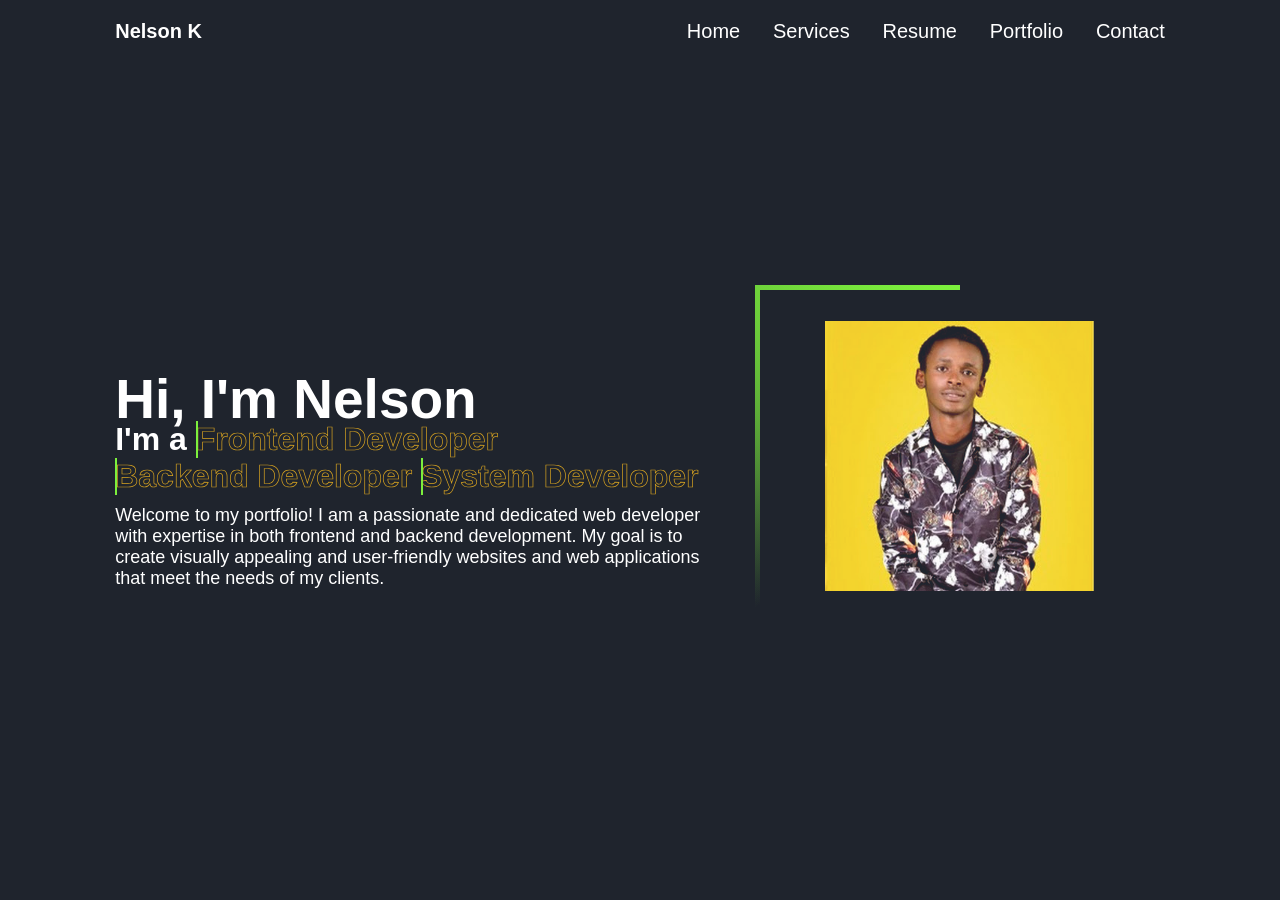
==== index.html @ c5342777 "Change greeting from 'Hello' to 'Goodbye'" ====
<!DOCTYPE html>
<html lang="en">
<head>
    <meta charset="UTF-8">
    <meta name="viewport" content="width=device-width, initial-scale=1.0">
    <!--link to css file-->
    <link rel="stylesheet" href="portfolio.css">
    <!--shortcut icon-->
    <link rel="shortcut icon" href="ebook.jpg" type="image/x-icon">
    <!--box-icons cdn-->
    <link href='https://unpkg.com/boxicons@2.1.4/css/boxicons.min.css' rel='stylesheet'>
    <title>Nelson's Portfolio</title>
    <style>
        /* Additional styles for form status */
        #formStatus {
            margin-top: 15px;
            margin-bottom: 15px;
        }
        
        .status-success {
            background: #4CAF50;
            color: white;
            padding: 12px;
            border-radius: 5px;
            text-align: center;
            animation: fadeIn 0.5s ease;
        }
        
        .status-error {
            background: #f44336;
            color: white;
            padding: 12px;
            border-radius: 5px;
            text-align: center;
            animation: fadeIn 0.5s ease;
        }
        
        .status-loading {
            background: #2196F3;
            color: white;
            padding: 12px;
            border-radius: 5px;
            text-align: center;
            animation: fadeIn 0.5s ease;
        }
        
        @keyframes fadeIn {
            from {
                opacity: 0;
                transform: translateY(-10px);
            }
            to {
                opacity: 1;
                transform: translateY(0);
            }
        }
        
        .btn:disabled {
            opacity: 0.6;
            cursor: not-allowed;
        }
        
        .bx-spin {
            animation: spin 1s linear infinite;
            display: inline-block;
        }
        
        @keyframes spin {
            0% { transform: rotate(0deg); }
            100% { transform: rotate(360deg); }
        }
    </style>
</head>
<body>
    <!--header section-->
    <header class="active">
        <a href="" class="logo">Nelson K</a>
        <i class='bx bx-menu' id="menu-icon"></i>
        <nav>
            <a href="#home">Home</a>
            <a href="#services">Services</a>
            <a href="#resume">Resume</a>
            <a href="#portfolio">Portfolio</a>
            <a href="#contact">Contact</a>
        </nav>
    </header>
    <!--bars section-->
    <div class="bars-box active">
        <div class="bar" style="--i:6;"></div>
        <div class="bar" style="--i:5;"></div>
        <div class="bar" style="--i:6;"></div>
        <div class="bar" style="--i:3;"></div>
        <div class="bar" style="--i:2;"></div>
        <div class="bar" style="--i:1;"></div>
    </div>
    <!--home section-->
    <section class="home active">
        <div class="home-detail">
            <h1>Hi, I'm Nelson</h1>
            <h2>I'm a 
                <span style="--i:2;" data-text="Frontend Developer">Frontend Developer</span>
                <span style="--i:3;" data-text="Backend Developer">Backend Developer</span>
                <span style="--i:5;" data-text="FullStack Developer">System Developer</span>
            </h2>
            <p>Welcome to my portfolio! I am a passionate and dedicated web developer with expertise in both frontend and backend development. My goal is to create visually appealing and user-friendly websites and web applications that meet the needs of my clients.</p>
         </div>
        </div>
        <div class="home-img">
            <div class="img-box">
                <div class="img-item">
                  <img src="passport.jpg" alt="">
                </div>
            </div>
        </div>
    </section>
    <!--services section-->
    <section class="services">
        <h2 class="heading">My <span>Services</span></h2>
        <div class="services-container">
            <div class="services-box">
                <div class="icon">
                    <i class='bx bx-code-alt'></i>
                    <a href="EMS.html"><i class='bx bx-arrow-back'></i></a>
                </div>
                <h3>Frontend Developer</h3>
                <p> Proficient in HTML, CSS, React, Tailwind CSS, Next Js, and JavaScript, creating visually appealing and user-friendly websites and web applications.</p>
            </div>
            <div class="services-box">
                <div class="icon">
                     <i class='bx bxl-react'></i>
                    <a href="backend.png"><i class='bx bx-arrow-back'></i></a>
                </div>
                <h3>Backend Developer</h3>
                <p>Proficient in server-side programming languages such as Java, Node JS and Python , databases, and APIs, ensuring efficient and secure back-end functionality.</p>                                           
            </div>
            <div class="services-box">
                <div class="icon">
                     <i class='bx bxs-report'></i>
                    <a href="cv.html"><i class='bx bx-arrow-back'></i></a>
                </div>
                <h3>Resume Writing</h3>
                <p> Crafting compelling resumes that showcase your skills, experience, and achievements in your field of work</p>
            </div>
            <div class="services-box">
                <div class="icon">
                     <i class='bx bxl-javascript' style='color:#ffffff' ></i>
                    <a href=""><i class='bx bx-arrow-back'></i></a>
                </div>
                <h3>Portfolio Websites</h3>
                <p> Creating visually appealing and user-friendly websites and web applications that showcase your work and skills.</p>
            </div>
            <div class="services-box">
                <div class="icon">
                    <i class='bx bxs-book'></i>
                    <a href=""><i class='bx bx-arrow-back'></i></a>
                </div>
                <h3>Fully Responsive Websites</h3>
                <p> Creating responsive websites that adapt to different screen sizes and devices, ensuring optimal user experience.</p>
            </div>
        </div>
    </section>
    <!--resume section-->
    <section class="resume ">
        <div class="resume-container">
            <div class="resume-box">
                 <h2>Why Choose Me</h2>
                 <p>I am a dedicated and fully committed to my work in terms of quality, professionalism, and customer satisfaction ensuring that I have met my client's needs and expectations.</p>
                <button class="resume-btn active">Experience</button>
                <button class="resume-btn">Education</button>
                <button class="resume-btn">Skills</button>
                <button class="resume-btn">About Me</button>
            </div>
            <div class="resume-box">
                <div class="resume-detail experience active">
                    <h2 class="heading">My<span>Experience</span></h2>
                    <p class="desc">  
                        I have over 2 years of experience in the field of Programming and Web Development, with a strong focus on creating high-quality, user-friendly websites and web applications. My expertise includes frontend development using HTML, CSS, React, Tailwind CSS, Next Js, and JavaScript, as well as backend development with server-side programming languages such as Java, Node JS, and Python.
                        I have worked on various projects, including e-commerce websites, portfolio websites, and fully responsive websites that adapt to different screen sizes and devices. My experience also includes resume writing, where I have helped individuals craft compelling resumes that showcase their skills, experience, and achievements in their respective fields.
                    </p>
                    <div class="resume-list">
                        <div class="resume-item">
                            <p class="year">2023 - Present</p>
                            <h3>Frontend and Backend Developer</h3>
                            <span>I do all the work related to Frontend and Backend development using HTML, CSS, React, Tailwind CSS, Next Js, and JavaScript as well as server-side programming languages such as Java, Node JS, and Python ensuring it is fully responsive and user-friendly and operational for other users</span>
                        </div>
                        <div class="resume-item">
                            <p class="year">2023-Present</p>
                            <h3>Resume Writing</h3>
                            <span>Specialized in crafting compelling resumes that highlight skills, experience, and achievements, helping individuals stand out in their job search.</span>
                            
                        </div>
                        <div class="resume-item">
                            <p class="year">2016-Present</p>
                            <h4 class="company">Portfolio Website</h4>
                            <h3>Portfolio Website Development</h3>
                            <span>Created visually appealing and user-friendly portfolio websites that showcase work and skills, enhancing professional presence.</span>
                    </div>
                        <div class="resume-item">
                            <p class="year">2024-Present</p>
                            <h3>Fully Responsive Websites</h3>
                            <span>Developed fully responsive websites that adapt to different screen sizes and devices, ensuring optimal user experience.</span>
                        </div>
                        <div class="resume-item">
                            <p class="year">2024-Present</p>
                            <h3>Web Development Projects</h3>
                            <span>Worked on various web development projects, including e-commerce websites, portfolio websites, and fully responsive websites.</span>
                        </div>
                    </div>
                </div> 
                <div class="resume-detail education ">
                    <h2 class="heading">My<span>Education</span></h2>
                    <p class="desc">
                        I am currently pursuing a Diploma in Computer Science at the Kiambu National Polytechnic.</p>
                    <div class="resume-list">
                        <div class="resume-item">
                            <p class="year">2024 - 2027</p>
                            <h3> Diploma in Computer Science</h3>
                            <span class="company">The Kiambu National Polytechnic</span>
                        </div>
                    </div>
                </div>
                <div class="resume-detail skills">
                    <h2 class="heading">My<span>Skills</span></h2>
                    <p class="desc">
                        I possess strong communication and interpersonal skills, allowing me to build rapport with clients and create a safe space for exploration. I am skilled in active listening, empathy, and problem-solving, which are essential for effective counselling. Additionally, I have experience in conducting assessments, developing treatment plans, and implementing evidence-based interventions.
                    </p>
                    <div class="resume-list">
                        <div class="resume-item">
                            <h3>Active Listening</h3>
                            <span class="company">Skilled in active listening techniques to understand clients' needs and concerns.</span>
                        </div>
                        <div class="resume-item">
                            
                            <h3>Empathy</h3>
                            <span class="company">Ability to empathize with clients, fostering a supportive and understanding environment.</span>
                        </div>
                        <div class="resume-item">
                            
                            <h3>Problem-Solving</h3>
                            <span class="company">Strong problem-solving skills to help clients navigate their challenges and develop effective strategies.</span>
                        </div>
                        <div class="resume-item">
                            
                            <h3>Research Skills</h3>
                            <span class="company">Experience in conducting research and analyzing data in the field of psychology and counselling.</span>
                            
                        </div>
                    </div> 
                </div>
                <div class="resume-detail about">
                    <h2 class="heading">About<span>Me</span></h2>
                    <p class="desc">
                        I am a compassionate and dedicated individual who is passionate about helping others. I believe in the power of personal growth and transformation. In my free time, I enjoy reading, coding, and spending time with my family and friends.
                    </p>
                    <div class="resume-list">
                        <div class="resume-item">
                                <p>Name <span>Nelson Kariuki M</span></p>
                        </div>
                        <div class="resume-item">
                                <p>Age <span>19</span></p>
                        </div>
                        <div class="resume-item">
                            <p>Status <span>Available</span></p>
                        </div>
                        <div class="resume-item">
                            <p>City <span>Nairobi</span></p>
                        </div>
                        <div class="resume-item">
                            <p>Experience <span>2 years</span></p>
                        </div>
                        <div class="resume-item">
                            <p>Country <span>Kenya</span></p>
                        </div>
                        <div class="resume-item">
                            <p>Nationality <span>Kenyan. </span></p>
                        </div>
                        <div class="resume-item">
                            <p>Language <span>English, Swahili</span></p>
                        </div>
                        <div class="resume-item">
                            <p>Hobbies <span>Reading, Coding, Travelling</span></p>
                        </div>
                        <div class="resume-item">
                            <p>Phone <span>+254 708 881 573</span></p>
                        </div>
                        <div class="resume-item">
                            <p>Email <span>nelsonkariuki48@gmail.com</span></p>
                            <p>Website <span>www.portfoilio.html</span></p>
                        </div>
                    </div>
                </div>
            </div>
        </div>
    </section>
    <!--portfolio section-->
    <section class="portfolio">
        <h2 class="heading">Latest <span>Project</span></h2>
        <div class="portfolio-container">
            <div class="portfolio-box">
                <div class="portfolio-detail active">
                    <p class="numb">01</p>
                    <h3>First Project</h3>
                    <p>Being my First Project I encountered difficulties since I didn't know how to code and how to make a website so it didn't look good as I expected</p>
                    <div class="tech">
                        <p>Beginner Level: Trial and Error</p>
                    </div>
                    <div class="live-github">
                         <i class='bx bx-code-alt'></i><span>Project View</span>
                        <i class='bx bxl-youtube'></i><span>Premiere</span>
                    </div>
                </div>

                <div class="portfolio-detail">
                    <p class="numb">02</p>
                    <h3> Second Project</h3>
                    <p>In this stage I am starting to understand basic concepts of how technology works</p>
                    <div class="tech">
                        <p>Beginner Level: Starting to Understand Concepts</p>
                    </div>
                    <div class="live-github">
                        <i class='bx bx-code-alt'></i><span>Project View</span>
                        <i class='bx bxl-youtube'></i><span>Premiere</span>
                    </div>
                </div>

                <div class="portfolio-detail">
                    <p class="numb">03</p>
                    <h3>Third Project</h3>
                    <p>Now starting to understand Frontend Development</p>
                    <div class="tech">
                        <p>Frontend Development</p>
                    </div>
                    <div class="live-github">
                        <i class='bx bx-code-alt'></i><span>Project View</span>
                        <i class='bx bxl-youtube'></i><span>Premiere</span>
                    </div>
                </div>

                <div class="portfolio-detail">
                    <p class="numb">04</p>
                    <h3>Fourth Project</h3>
                    <p>Not Only Frontend Development but also Backend Development and now trying to some Javascript basics</p>
                    <div class="tech">
                        <p>Frontend Development, Backend Development, Javascript Basics</p>
                    </div>
                    <div class="live-github">
                         <i class='bx bx-code-alt'></i><span>Project View</span>
                        <i class='bx bxl-youtube'></i><span>Premiere</span>
                    </div>
                </div>

                <div class="portfolio-detail">
                    <p class="numb">05</p>
                    <h3>Fifth Project</h3>
                    <p>Now putting my skills to Practice and seeing whether it can be responsive</p>
                    <div class="tech">
                        <p>Skills Development</p>
                    </div>
                    <div class="live-github">
                         <i class='bx bx-code-alt'></i><span>Project View</span>
                        <i class='bx bxl-youtube'></i><span>Premiere</span>
                    </div>
                </div>

                <div class="portfolio-detail">
                    <p class="numb">06</p>
                    <h3>Sixth Project</h3>
                    <p>Loading...</p>
                    <div class="tech">
                        <p>Yet To come</p>
                    </div>
                    <div class="live-github">
                        <i class='bx bx-code-alt'></i><span>Project View</span>
                        <i class='bx bxl-youtube'></i><span>Premiere</span>
                    </div>
                </div>
            </div>

            <div class="portfolio-box">
                <!--image-->
                <div class="portfolio-carousel">
                    <div class="img-slide">
                        <div class="img-item">
                             <img src="first project.jpg" alt="">
                        </div>
                        <div class="img-item">
                             <img src="second project.png" alt="">
                        </div>
                        <div class="img-item">
                            <img src="3 project.png" alt="">
                        </div>
                        <div class="img-item">
                             <img src="4 project.png" alt="">
                        </div>
                        <div class="img-item">
                             <img src="5 project.webp" alt="">
                        </div>
                        <div class="img-item">
                            <img src="6 project.webp" alt="">
                    </div>
                </div>
            </div>
            <div class="navigation">
                <button class="arrow-left" aria-label="Previous Slide"><i class='bx bx-chevron-left'></i></button>
                <button class="arrow-right" aria-label="Next Slide"><i class='bx bx-chevron-right'></i></button>
            </div>
            </div>
        </div>
    </section>
    <!--contact section-->
    <section class="contact">
        <div class="contact-container">
            <div class="contact-box">
                <h2>Let's work Together</h2>
                <p class="desc">If you are interested in working with me or have any questions, please feel free to reach out. I would love to hear from you!</p>
                <div class="contact-detail">
                    <i class='bx bxs-phone'></i>
                    <div class="detail">
                        <p>Phone</p>
                        <p>+254 708 881 573</p>
                    </div>
                </div>
                <div class="contact-detail">
                    <i class='bx bxs-envelope'></i>
                    <div class="detail">
                        <p>Email</p>
                        <p>nelsonkariuki48@gmail.com</p>
                    </div>
                </div>
                <div class="contact-detail">
                    <i class='bx bx-map-pin' ></i>
                    <div class="detail">
                        <p>Postal Address</p>
                        <p>27328-0100 Ndege View Estate</p>
                    </div>
                </div>
            </div>
            <div class="contact-box">
                <!-- Using Static Forms - Free email sending service -->
                <form id="contactForm" action="https://api.staticforms.xyz/submit" method="POST">
                    <h2 class="heading">Contact <span>Me</span></h2>
                    <div class="field-box">
                        <input type="text" name="name" placeholder="Your Name" required>
                        <input type="email" name="email" placeholder="Your Email" required>
                        <input type="tel" name="phone" placeholder="Your Phone" required>
                        <input type="text" name="subject" placeholder="Your Subject" required>
                        <input type="date" name="date" placeholder="Date" required>
                        <textarea name="message" placeholder="Your Message" rows="5" required></textarea>
                    </div>
                    
                    <!-- Static Forms Configuration -->
                    <input type="hidden" name="accessKey" value="sf_7f0df14071cc2c0d6fe8fa03">
                    <input type="hidden" name="emailTo" value="nelsonkariuki48@gmail.com">
                    <input type="hidden" name="replyTo" value="@">
                    <input type="hidden" name="redirectTo" value="">
                    
                    <!-- Custom email subject -->
                    <input type="hidden" name="$subject" value="New Contact Form Submission from Portfolio">
                    
                    <!-- Honeypot spam protection -->
                    <input type="text" name="honeypot" style="display: none;">
                    
                    <div id="formStatus"></div>
                    <button type="submit" class="btn">Send Message</button>
                </form>
            </div>
        </div>
    </section>
    <!--link to js file-->
    <script src="portfolio.js"></script>
    
    <!-- JavaScript for form handling -->
    <script>
    document.addEventListener('DOMContentLoaded', function() {
        const contactForm = document.getElementById('contactForm');
        
        if (contactForm) {
            contactForm.addEventListener('submit', async function(e) {
                e.preventDefault();
                
                const submitBtn = contactForm.querySelector('button[type="submit"]');
                const originalBtnText = submitBtn.innerHTML;
                const statusDiv = document.getElementById('formStatus');
                
                // Validate form
                const name = contactForm.querySelector('[name="name"]').value;
                const email = contactForm.querySelector('[name="email"]').value;
                const phone = contactForm.querySelector('[name="phone"]').value;
                const subject = contactForm.querySelector('[name="subject"]').value;
                const message = contactForm.querySelector('[name="message"]')?.value || '';
                
                if (!name || !email || !phone || !subject) {
                    statusDiv.innerHTML = '<div class="status-error">❌ Please fill in all required fields!</div>';
                    setTimeout(() => { statusDiv.innerHTML = ''; }, 5000);
                    return;
                }
                
                // Show loading state
                submitBtn.innerHTML = '<i class="bx bx-loader-alt bx-spin"></i> Sending...';
                submitBtn.disabled = true;
                
                try {
                    const formData = new FormData(contactForm);
                    
                    const response = await fetch('https://api.staticforms.xyz/submit', {
                        method: 'POST',
                        body: formData
                    });
                    
                    const result = await response.json();
                    
                    if (result.success) {
                        statusDiv.innerHTML = '<div class="status-success">✅ Message sent successfully! I\'ll get back to you soon.</div>';
                        contactForm.reset();
                        
                        setTimeout(() => {
                            statusDiv.innerHTML = '';
                        }, 5000);
                    } else {
                        statusDiv.innerHTML = '<div class="status-error">❌ Failed to send message. Please try again or contact me directly.</div>';
                        setTimeout(() => {
                            statusDiv.innerHTML = '';
                        }, 5000);
                    }
                } catch (error) {
                    console.error('Error:', error);
                    statusDiv.innerHTML = '<div class="status-error">❌ Network error. Please check your connection and try again.</div>';
                    setTimeout(() => {
                        statusDiv.innerHTML = '';
                    }, 5000);
                } finally {
                    submitBtn.innerHTML = originalBtnText;
                    submitBtn.disabled = false;
                }
            });
        }
    });
    </script>
</body>
</html>
---- portfolio.css ----
*{
    font-family: 'Franklin Gothic Medium', 'Arial Narrow', Arial, sans-serif;
    margin: 0;
    padding: 0;
    box-sizing: border-box;
    text-decoration: none;
    outline: none;
    border: none;
}
:root{
    --bg-color: #1f242d;
    --second-bg-color: #323946;
    --main-color: #7cf03d;
    --white-color: #fff;
    --disabled-color: #fff3;
}
html{
    font-size: 62.5%;
}
body{
    color: var(--white-color);
}
header{
    position: fixed;
    top: 0;
    left: 0;
    right: 0;
    z-index: 100;
    background-color: var(--bg-color);
    padding: 2rem 9%;
    display: flex;
    justify-content: space-between;
    align-items: center;
    visibility: hidden;
    opacity: 0;
}
header.active{
   animation: show-header 1.5s linear forwards;
   -webkit-animation: show-header 1.5s linear forwards;
   animation-delay: 1.2s;
}
@keyframes show-header {
    100%{
        visibility: visible;
        opacity: 1;
    }
}
.logo{
    font-size: 2rem;
    font-weight: 700;
    color: var(--white-color)
}
.bars-box{
    position: absolute;
    display: flex;
    width: 100%;
    height: 100%
}
.bars-box .bar{
    width: 100%;
    height: 100%;
    background: var(--bg-color);
    animation: hide-bars .5s ease-in-out both;
    -webkit-animation: hide-bars .5s ease-in-out both;
    animation-delay: calc(.1s * var(--i));
}
@keyframes hide-bars{
    0%{
        transform: translateY(0);
        -webkit-transform: translateY(0);
        -moz-transform: translateY(0);
        -ms-transform: translateY(0);
        -o-transform: translateY(0);
}
    100%{
        transform: translateY(-100%);
        -webkit-transform: translateY(-100%);
        -moz-transform: translateY(-100%);
        -ms-transform: translateY(-100%);
        -o-transform: translateY(-100%);
}
}
.bars-box.active .bar{
   animation: show-bars .5s ease-in-out both;
   -webkit-animation: show-bars .5s ease-in-out both;
   animation-delay: calc(.1s * var(--i));
}
@keyframes show-bars{
    0%{
        transform: translateY(-100%);
        -webkit-transform: translateY(-100%);
        -moz-transform: translateY(-100%);
        -ms-transform: translateY(-100%);
        -o-transform: translateY(-100%);
}
    100%{
        transform: translateY(0);
    }
}
nav a{
    color: var(--white-color);
    font-size: 2rem;
    font-weight: 500;
    margin-left: 3rem;
    transition: all 0.3s ease-in-out;
}
nav a:hover{
    color: var(--main-color);
}
#menu-icon{
    font-size: 2.5rem;
    cursor: pointer;
    color: var(--main-color);
    display: none;
}
section{
    position: absolute;
    width: 100%;
    height: 100%;
    padding: 10rem 9% 2rem;
    visibility: hidden;
    opacity: 0;
    overflow: hidden;
}
section.active{
    animation: show-content 1.5s linear forwards;
    -webkit-animation: show-content 1.5s linear forwards;
    animation-delay: 1.6s;
}
@keyframes show-content{
    100%{
        visibility: visible;
        opacity: 1;
        overflow: auto;
    }
}
.home{
    display: flex;
    justify-content: space-between;
    align-items: center;
    gap: 5rem;
    height: 100%;
}
.home-detail h1{
    font-size: clamp(3.5rem, 10vw, 5.5rem);
}
.home-detail h2 {
    display: inline-block;
    font-size: 3.2rem;
    margin-top: -1rem;
}
.home-detail p{
    font-size: 1.8rem;
    margin: 1rem 0 2.5rem;
}
.home-detail .btn-sci{
    display: flex;
    align-items: center;
}
.btn{
    display: inline-block;
    padding: 1rem 3rem;
    background: var(--main-color);
    border: .2rem solid var(--main-color);
    border-radius: 4rem;
    box-shadow: 0 0 1rem var(--main-color);
    font-size: 1.6rem;
    color: var(--bg-color);
    font-weight: 500;
    transition: .5s;
}
.btn:hover{
    background: transparent;
    color: var(--main-color);
    box-shadow: none;
}
.home-detail .btn-sci .sci{
    margin-left: 2rem;
}
.home-detail .btn-sci .sci a{
    display: inline-flex;
    padding: .8rem;
    border: .2rem solid var(--main-color);
    border-radius: 50%;
    font-size: 2rem;
    color: var(--main-color);
    margin: 0.8rem;
    transition:.5s;
    -webkit-transition:.5s;
    -moz-transition:.5s;
    -ms-transition:.5s;
    -o-transition: .5s;
}
.home-detail .btn-sci .sci a:hover{
    background: var(--main-color);
    color: var(--bg-color);
    box-shadow: 0 0 1rem var(--main-color);
}
.home-img .img-box{
    position: relative;
    width: 32vw;
    height: 32vw;
    overflow: hidden;
    border-radius: circle;
    padding: .5rem;
    display: flex;
    justify-content: center;
    align-items: center;
    overflow: hidden;
    -webkit-border-radius: circle;
    -moz-border-radius: circle;
    -ms-border-radius: circle;
    -o-border-radius: circle;
}
.home-img .img-box .img-item{
    position: relative;
    width: 100%;
    height: 100%;
    background: var(--bg-color);
    border-radius: circle;
    display: flex;
    justify-content: center;
    z-index: 1;
    border: .01rem solid var(--bg-color);
    overflow: hidden;
    -webkit-border-radius: circle;
    -moz-border-radius: circle;
    -ms-border-radius: circle;
    -o-border-radius: circle;
}
.home-img .img-box .img-item img{
    width: 85%;
    top: 3rem;
    object-fit: cover;
    display: block;
    position: absolute;
    mix-blend-mode: lighten;
    border-radius: circle;
    width: 270px;
    -webkit-border-radius: circle;
    -moz-border-radius: circle;
    -ms-border-radius: circle;
    -o-border-radius: circle;
}
.home-img .img-box::before,
.home-img .img-box::after{
    content: '';
    position: absolute;
    width: 50rem;
    height: 50rem;
    background: conic-gradient(transparent, transparent, transparent, var(--main-color));
    transform: rotate(0deg);
    -webkit-transform: rotate(0deg);
    -moz-transform: rotate(0deg);
    -ms-transform: rotate(0deg);
    -o-transform: rotate(0deg);
    animation: rotate-border 10s linear infinite;
    -webkit-animation: rotate-border 10s linear infinite;
}
.home-img .img-box::after{
    animation-delay: -5s;
}
@keyframes rotate-border {
    100%{
        transform: rotate(360deg);
        -webkit-transform: rotate(360deg);
        -moz-transform: rotate(360deg);
        -ms-transform: rotate(360deg);
        -o-transform: rotate(360deg);
}
}
.home-detail h2 span{
    position: relative;
    display: inline-block;
    color: transparent;
    -webkit-text-stroke: .07rem goldenrod;
    animation: display-text 16s linear infinite;
    -webkit-animation: display-text 16s linear infinite;
    animation-delay: calc(-4s * var(--i));
}
@keyframes display-text {
    25%,100%{
        display: none;
    }
}
.home-detail h2 span::before{
    content: attr(data-text);
    position: absolute;
    width: 0;
    border-right: .2rem solid var(--main-color);
    color: var(--main-color);
    white-space: nowrap;
    overflow: hidden;
    animation: fill-text 4s linear infinite;
    -webkit-animation: fill-text 4s linear infinite;
}
@keyframes fill-text {
    10%,100% {
        width: 0;
    }
    70%,90% {
        width: 100%;
    }
}
.heading{
    font-size: 4.5rem;
    text-align: center;
    margin-bottom: 2rem;
}
.heading span{
    color: var(--main-color);
    justify-content: space-evenly;
}
.services-container{
    display: grid;
    grid-template-columns: repeat(auto-fit, minmax(30rem, 1fr));
    gap: 2rem;
}
.services-container .services-box{
    padding: 3rem 2.5rem;
    background: var(--second-bg-color);
    border: .2rem solid var(--second-bg-color);
    border-radius: 1rem;
    -webkit-border-radius: 1rem;
    -moz-border-radius: 1rem;
    -ms-border-radius: 1rem;
    -o-border-radius: 1rem;
    transition: .5s;
    -webkit-transition: .5s;
    -moz-transition: .5s;
    -ms-transition: .5s;
    -o-transition: .5s;
}
.services-box .icon{
    display: flex;
    justify-content: center;
    align-items: center
}
.services-box .icon i{
    font-size: 4rem;
}
.services-box .icon a{
    display: inline-flex;
    background: var(--white-color);
    border-radius: 50%;
    padding: 1rem;
    -webkit-border-radius: 50%;
    -moz-border-radius: 50%;
    -ms-border-radius: 50%;
    -o-border-radius: 50%;
    transition: .5s;
    -webkit-transition: .5s;
    -moz-transition: .5s;
    -ms-transition: .5s;
    -o-transition: .5s;
}
.services-box .icon a i{
    font-size: 3rem;
    color: var(--bg-color);
    transform: rotate(225deg);
    -webkit-transform: rotate(225deg);
    -webkit-transform: rotate(225);
    -moz-transform: rotate(225);
    -ms-transform: rotate(225);
    -o-transform: rotate(225);
}
.services-box h3{
    font-size: 3rem;
    margin: 5rem 0 2rem;
}
.services-box p{
    font-size: 1.6rem;
}
.services-container .services-box:hover{
    border-color:  var(--main-color);
    transform: scale(1.02);
    -webkit-transform: scale(1.02);
    -moz-transform: scale(1.02);
    -ms-transform: scale(1.02);
    -o-transform: scale(1.02);
}
.services-box:hover .icon :not(a i){
    color: var(--main-color);
}
.services-box:hover .icon a{
    background: plum;
}
.services-box:hover h3{
    color: var(--main-color);
}
.services-box .icon a:hover i{
    transform: rotate(90deg);
}
.resume-container{
    display: grid;
    grid-template-columns: 1fr 2fr;
    gap: 5rem;
}
.resume-box h2{
    font-size: 4.5rem;
}
.resume-box p{
    font-size: 1.6rem;
}
.resume-box .desc{
    margin: 2rem 0 2.5rem;
}
.resume-box .resume-btn{
    width: 100%;
    height: 5rem;
    background: var(--second-bg-color);
    border: .2rem solid var(--second-bg-color);
    font-size: 1.6rem;
    color: var(--white-color);
    font-weight: 500;
    margin-bottom: 2rem;
    border-radius: .8rem;
    cursor: pointer;
}
.resume-box .resume-btn.active{
    color: white;
    border-color: var(--main-color);
}
.resume-box .heading{
    font-size: 3.5rem;
    text-align: left;
}
.resume-detail{
    display: none;
}
.resume-detail.active{
    display: block;
}
.resume-list{
    display: grid;
    grid-template-columns: repeat(auto-fit, minmax(30rem, 1fr));
    gap: 2rem;
    height: 45rem;
    overflow: auto;
}
.resume-list .resume-item{
    padding: 3rem 2.5rem;
    background: var(--second-bg-color);
    border: .2rem solid var(--second-bg-color);
    border-radius: .8rem;
    height: calc((45rem - 2rem) / 2);
    display: flex;
    flex-direction: column;
    justify-content: center;
}
.resume-list .year{
    color: var(--main-color);
}
.resume-list h3{
    font-size: 2.2rem;
}
.resume-list .company{
    position: relative;
    margin-left: 2rem;
    margin-bottom: 2rem;
    font-size: medium;
}
.resume-list .company::before{
    content: '';
    position: absolute;
    top: 50%;
    padding: .5rem;
    background: var(--main-color);
    transform: translateY(-50%);
    border-radius: 50%;
    margin-left: -2rem;
}
.resume-list::-webkit-scrollbar{
    width: .7rem;
}
.resume-list::-webkit-scrollbar-thumb{
    background: transparent;
    border-radius: 1rem;
}
.resume-list:hover::-webkit-scrollbar-thumb{
    background: var(--main-color);
}
.resume-list span{
    font-size: 1.6rem;
}
.resume-detail.about .resume-list{
    height: auto;
    grid-template-columns: repeat(auto-fit, minmax(25rem, 1fr));
}
.resume-detail.about .resume-item{
    height: auto; 
     
    background:transparent;
}
.resume-detail.about .resume-item p{
    color: var(--main-color);
}
.resume-detail.about .resume-item p span{
    color: var(--white-color);
    margin-left: 1rem;
    font-size: 1.6rem;
}
.portfolio-container{
    display: grid;
    grid-template-columns: repeat(auto-fit, minmax(2rem, 1fr));
    gap: 3rem;
}
.portfolio-box .numb{
    font-size: 8rem;
    -webkit-text-stroke: .07rem var(--white-color);
    color: transparent;
    line-height: 1;
}
.portfolio-detail{
    display: none;
}
.portfolio-detail.active{
    display: block;
}
.portfolio-box h3{
    font-size: 3.5rem;
    margin: .8rem 0 2rem;
}
.portfolio-box p{
    font-size: 1.6rem;
}
.portfolio-box .tech{
    margin: 2rem 0;
    color: var(--main-color);
    border-bottom: .1rem solid var(--white-color);
    padding-bottom: 2rem;
}
.portfolio-box .live-github a{
    position: relative;
    display: inline-flex;
    padding: 1.3rem;
    font-size: 3rem;
    color: var(--white-color);
    border-radius: 50%;
    background: var(--second-bg-color);
}
.portfolio-box .live-github a:first-child{
    margin-right: 1.5rem;
}
.portfolio-box .live-github a:hover{
    background: var(--main-color);
    color: var(--bg-color);
    box-shadow: 0 0 1rem var(--main-color);
}
.portfolio-box .live-github a span{
    position: absolute;
    top: -60%;
    left: 50%;
    transform:translateX(-50%) scale(.9);
    font-size: 1.6rem;
    white-space: nowrap;
    padding: .5rem 1rem;
    border-radius: .6rem;
    pointer-events: none;
    background: var(--white-color);
    color: var(--bg-color);
    opacity: 0;
    transition: .2s;
    -webkit-transform:translateX(-50%) scale(.9);
    -moz-transform:translateX(-50%) scale(.9);
    -ms-transform:translateX(-50%) scale(.9);
    -o-transform:translateX(-50%) scale(.9);
}
.portfolio-box .live-github a:hover span{
    opacity: 1;
    top: -70%;
    transform:translateX(-50%) scale(1);
}
.portfolio-box .portfolio-carousel{
    width: 100%;
    height: 45rem;
    border-radius: 1rem;
    overflow: hidden;
}
.portfolio-box .img-slide{
    display: grid;
    grid-auto-flow: column;
    grid-auto-columns: 100%;
    gap: 2rem;
    height: inherit;
    transition: .5s;
    -webkit-transition: .5s;
    -moz-transition: .5s;
    -ms-transition: .5s;
    -o-transition: .5s;
}
.portfolio-carousel .img-item{
    height: inherit;
}
.portfolio-carousel .img-item img{
    display: block;
    width: 100%;
    height: 100%;
    object-fit: cover;
    border-radius: 1rem;
    -webkit-border-radius: 1rem;
    -moz-border-radius: 1rem;
    -ms-border-radius: 1rem;
    -o-border-radius: 1rem;
}
.portfolio-box .navigation{
    text-align: right;
    margin-top: 2rem;
}
.portfolio-box .navigation button{
    display: inline-flex;
    padding: .4rem;
    background: var(--second-bg-color);
    border: .2rem solid var(--second-bg-color);
    border-radius: .6rem;
    font-size: 4rem;
    color: var(--main-color);
    cursor: pointer;
    -webkit-border-radius: .6rem;
    -moz-border-radius: .6rem;
    -ms-border-radius: .6rem;
    -o-border-radius: .6rem;
}
.portfolio-box .navigation .arrow-right{
    margin-left: 1.5rem;
}
.portfolio-box .navigation button.disabled{
    border-color: var(--second-bg-color);
    color: var(--disabled-color);
}
.contact-container{
    display: grid;
    grid-template-columns: 1fr 1.3fr;
    gap: 5rem;
}
.contact-container .contact-box:first-child{
    align-self: center;
}
.contact-box h2{
    font-size: 4.5rem;
}
.contact-box p{
    font-size: 1.6rem;
}
.contact-box .desc{
    margin: 1.5rem 0 2.5rem;
}
.contact-box .contact-detail{
    display: flex;
    align-items: center;
    margin: 2rem 0;
}
.contact-detail i{
    display: inline-flex;
    background: var(--second-bg-color);
    color: var(--main-color);
    font-size: 3rem;
    padding: 1.2rem;
    border-radius: .6rem;
    margin-right: 1.5rem;
}
.contact-detail .detail p:first-child{
    color: var(--main-color);
}
.contact-box form{
    background: var(--second-bg-color);
    padding: 2.5rem 3.5rem 3.5rem;
    border-radius: 1rem;
      text-align: center;
    -webkit-border-radius: 1rem;
    -moz-border-radius: 1rem;
    -ms-border-radius: 1rem;
    -o-border-radius: 1rem;
}
.contact-box .heading{
    font-size: 3.5rem;
}
.contact-box .field-box{
    display: grid;
    grid-template-columns: repeat(2, 1fr);
    gap: 2rem;
}
.contact-box .field-box textarea{
    grid-column: 1  / -1;
    height: 16rem;
    resize: none;
}
.contact-box .field-box input,
.contact-box .field-box textarea{
    padding: 1.5rem;
    background: var(--bg-color);
    border: .15rem solid var(--bg-color);
    border-radius: .6rem;
    font-size: 1.6rem;
    color: var(--white-color);
}
.contact-box .field-box input:focus,
.contact-box .field-box textarea:focus{
    border-color: var(--main-color);
}
.contact-box .btn{
    margin-top: 2rem;
    cursor: pointer;
}
nav.active{
    display: block;
}
/* Media Queries */
@media screen and (max-width: 1200px) {
    html {
        font-size: 55%;
    }
}
@media screen and (max-width: 992px) {
    header {
        padding: 2rem 4%
    }
    section{
        padding: 10rem 4% 2rem;
    }
}
@media screen and (max-width: 810px) {
    .contact-box .field-box {
       grid-template-columns: 1fr;
    }
}
@media screen and (max-width: 768px) {
    #menu-icon {
        display: block;
    }
    nav {
        position: absolute;
        top: 100%;
        left: 0;
        width: 100%;
        padding: 1rem 0;
        background: var(--bg-color);
        border-top: .1rem solid rgba(0, 0, 0, .2);
        box-shadow: 0.5rem 1rem rgba(0, 0, 0, .2);
        text-align: center;
        display: none;
    }
    nav a {
        display: block;
        margin: 4rem 0;
    }
    .home{
        flex-direction: column-reverse;
        justify-content: center;
        gap: 2rem;
    }
    .home-img .img-box{
        width: 35rem;
        height: 35rem;
    }
    .resume-container,
    .portfolio-container,
    .contact-container {
        grid-template-columns: 1fr;
    }
    .resume-container{
        gap: 3rem;
    }
    .portfolio-container .portfolio-box:first-child{
        order: 1;
    }
    .contact-box .field-box{
        grid-template-columns: repeat(2, 1fr);
    }
}
@media screen and (max-width: 600px){
    .home-img .img-box {
        width: 30rem;
        height: 30rem;
    }
    .contact-box .field-box{
        grid-template-columns: 1fr;
    }
}
@media screen and (max-width: 450px){
    html {
        font-size: 50%;
    }
}
@media screen and (max-width: 400px) {
    .home-detail,
    .resume-box h2,
    .resume-box .heading,
    .resume-box .desc,
    .resume-detail.about .resume-item {
        text-align: center;
    }
    .home-detail .btn-sci {
        flex-direction: column-reverse;
    }
    .home-detail .btn-sci .sci {
        margin-left: 0;
        margin-bottom: 2rem;
    }
    .contact-box form {
        padding: 2.5rem 3rem 3.5rem;
    }
    .contact-box h2 {
        font-size: 3.5rem;
    }
}
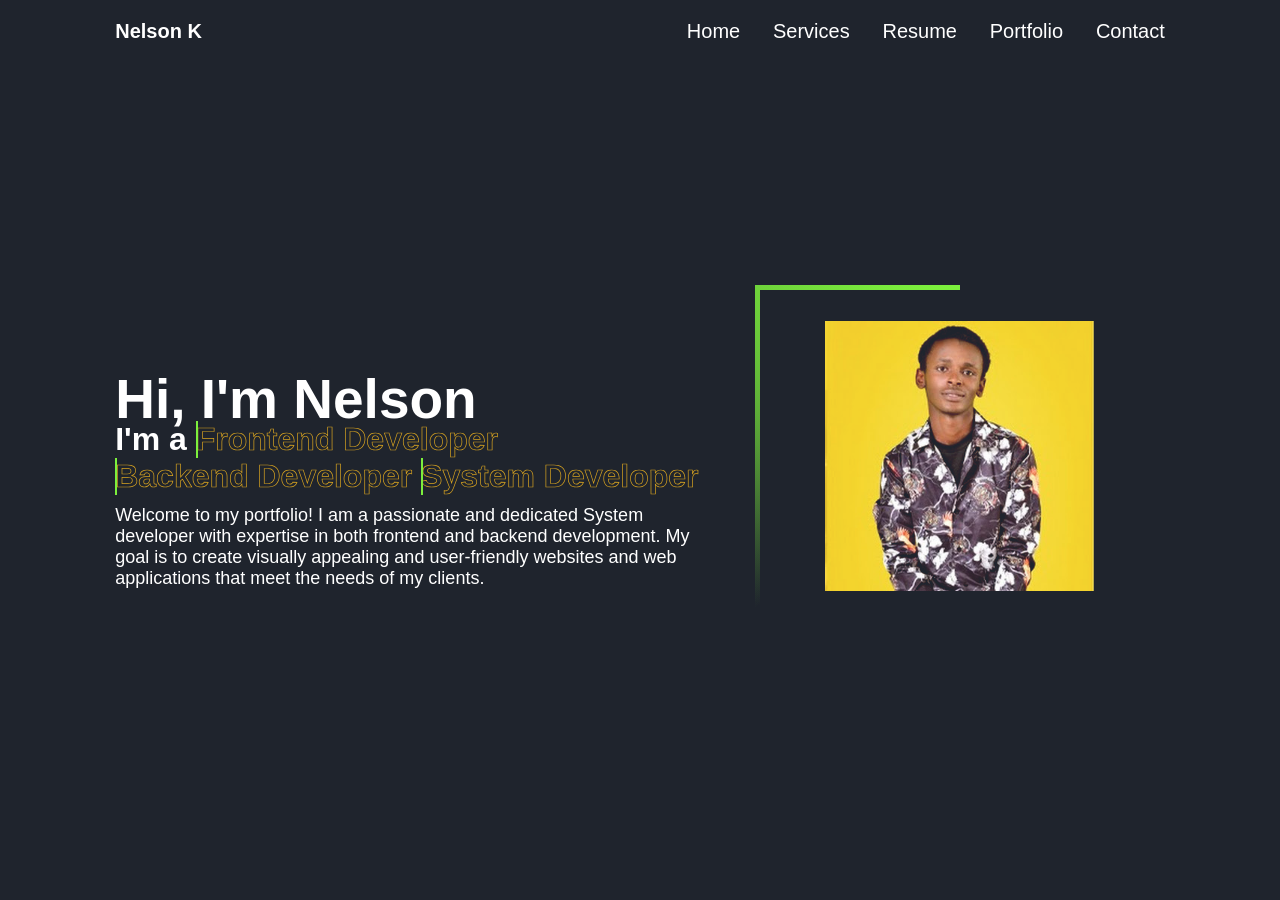
==== commit 4e8e7154: "Update index.html" ====
--- a/index.html
+++ b/index.html
@@ -100,9 +100,9 @@
             <h2>I'm a 
                 <span style="--i:2;" data-text="Frontend Developer">Frontend Developer</span>
                 <span style="--i:3;" data-text="Backend Developer">Backend Developer</span>
-                <span style="--i:5;" data-text="FullStack Developer">System Developer</span>
+                <span style="--i:5;" data-text="System Developer">System Developer</span>
             </h2>
-            <p>Welcome to my portfolio! I am a passionate and dedicated web developer with expertise in both frontend and backend development. My goal is to create visually appealing and user-friendly websites and web applications that meet the needs of my clients.</p>
+            <p>Welcome to my portfolio! I am a passionate and dedicated System developer with expertise in both frontend and backend development. My goal is to create visually appealing and user-friendly websites and web applications that meet the needs of my clients.</p>
          </div>
         </div>
         <div class="home-img">
@@ -174,14 +174,14 @@
                 <div class="resume-detail experience active">
                     <h2 class="heading">My<span>Experience</span></h2>
                     <p class="desc">  
-                        I have over 2 years of experience in the field of Programming and Web Development, with a strong focus on creating high-quality, user-friendly websites and web applications. My expertise includes frontend development using HTML, CSS, React, Tailwind CSS, Next Js, and JavaScript, as well as backend development with server-side programming languages such as Java, Node JS, and Python.
+                        I have over 3 years of experience in the field of Programming and Web Development, with a strong focus on creating high-quality, user-friendly websites and web applications. My expertise includes frontend development using HTML, CSS, React, Tailwind CSS, Next Js, and JavaScript, as well as backend development with server-side programming languages such as Java, Node JS, and Python.
                         I have worked on various projects, including e-commerce websites, portfolio websites, and fully responsive websites that adapt to different screen sizes and devices. My experience also includes resume writing, where I have helped individuals craft compelling resumes that showcase their skills, experience, and achievements in their respective fields.
                     </p>
                     <div class="resume-list">
                         <div class="resume-item">
                             <p class="year">2023 - Present</p>
                             <h3>Frontend and Backend Developer</h3>
-                            <span>I do all the work related to Frontend and Backend development using HTML, CSS, React, Tailwind CSS, Next Js, and JavaScript as well as server-side programming languages such as Java, Node JS, and Python ensuring it is fully responsive and user-friendly and operational for other users</span>
+                            <span>I do all the work related to Frontend and Backend development using HTML, CSS, and JavaScript as well as server-side programming languages such as Java, PHP, and Python ensuring it is fully responsive and user-friendly and operational for other users</span>
                         </div>
                         <div class="resume-item">
                             <p class="year">2023-Present</p>
@@ -190,7 +190,7 @@
                             
                         </div>
                         <div class="resume-item">
-                            <p class="year">2016-Present</p>
+                            <p class="year">2023-Present</p>
                             <h4 class="company">Portfolio Website</h4>
                             <h3>Portfolio Website Development</h3>
                             <span>Created visually appealing and user-friendly portfolio websites that showcase work and skills, enhancing professional presence.</span>
@@ -285,7 +285,6 @@
                         </div>
                         <div class="resume-item">
                             <p>Email <span>nelsonkariuki48@gmail.com</span></p>
-                            <p>Website <span>www.portfoilio.html</span></p>
                         </div>
                     </div>
                 </div>
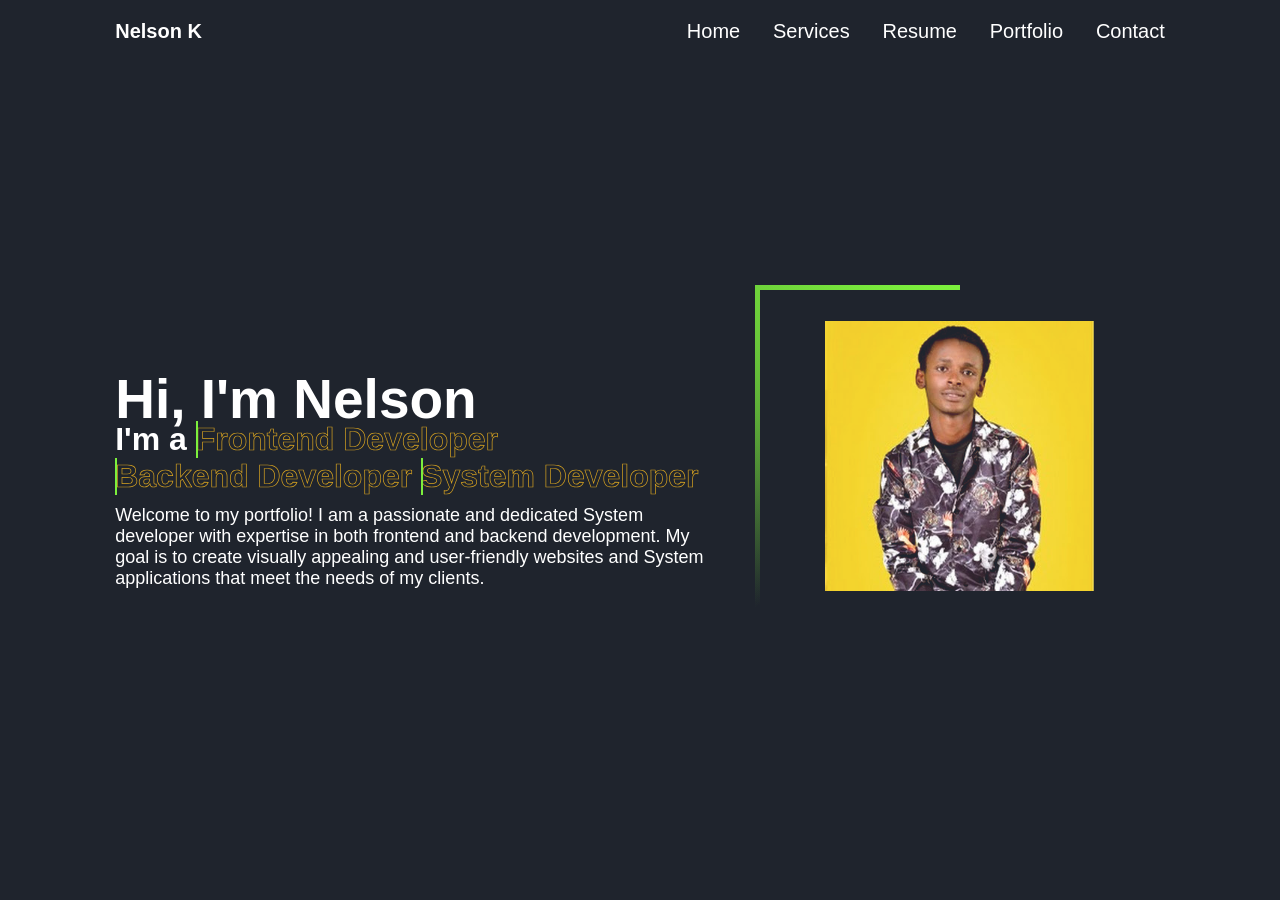
==== commit 8fd7f678: "Update index.html" ====
--- a/index.html
+++ b/index.html
@@ -102,7 +102,7 @@
                 <span style="--i:3;" data-text="Backend Developer">Backend Developer</span>
                 <span style="--i:5;" data-text="System Developer">System Developer</span>
             </h2>
-            <p>Welcome to my portfolio! I am a passionate and dedicated System developer with expertise in both frontend and backend development. My goal is to create visually appealing and user-friendly websites and web applications that meet the needs of my clients.</p>
+            <p>Welcome to my portfolio! I am a passionate and dedicated System developer with expertise in both frontend and backend development. My goal is to create visually appealing and user-friendly websites and System applications that meet the needs of my clients.</p>
          </div>
         </div>
         <div class="home-img">
@@ -123,7 +123,7 @@
                     <a href="EMS.html"><i class='bx bx-arrow-back'></i></a>
                 </div>
                 <h3>Frontend Developer</h3>
-                <p> Proficient in HTML, CSS, React, Tailwind CSS, Next Js, and JavaScript, creating visually appealing and user-friendly websites and web applications.</p>
+                <p> Proficient in HTML, CSS and JavaScript, creating visually appealing and user-friendly websites and web applications.</p>
             </div>
             <div class="services-box">
                 <div class="icon">
@@ -131,7 +131,7 @@
                     <a href="backend.png"><i class='bx bx-arrow-back'></i></a>
                 </div>
                 <h3>Backend Developer</h3>
-                <p>Proficient in server-side programming languages such as Java, Node JS and Python , databases, and APIs, ensuring efficient and secure back-end functionality.</p>                                           
+                <p>Proficient in server-side programming languages such as Java, PHP and Python , databases, and APIs, ensuring efficient and secure back-end functionality.</p>                                           
             </div>
             <div class="services-box">
                 <div class="icon">
@@ -174,7 +174,7 @@
                 <div class="resume-detail experience active">
                     <h2 class="heading">My<span>Experience</span></h2>
                     <p class="desc">  
-                        I have over 3 years of experience in the field of Programming and Web Development, with a strong focus on creating high-quality, user-friendly websites and web applications. My expertise includes frontend development using HTML, CSS, React, Tailwind CSS, Next Js, and JavaScript, as well as backend development with server-side programming languages such as Java, Node JS, and Python.
+                        I have over 3 years of experience in the field of Programming and Web Development, with a strong focus on creating high-quality, user-friendly websites and web applications. My expertise includes frontend development using HTML, CSS and JavaScript, as well as backend development with server-side programming languages such as Java, PHP, and Python.
                         I have worked on various projects, including e-commerce websites, portfolio websites, and fully responsive websites that adapt to different screen sizes and devices. My experience also includes resume writing, where I have helped individuals craft compelling resumes that showcase their skills, experience, and achievements in their respective fields.
                     </p>
                     <div class="resume-list">
@@ -257,7 +257,7 @@
                                 <p>Name <span>Nelson Kariuki M</span></p>
                         </div>
                         <div class="resume-item">
-                                <p>Age <span>19</span></p>
+                                <p>Age <span>21</span></p>
                         </div>
                         <div class="resume-item">
                             <p>Status <span>Available</span></p>
@@ -266,7 +266,7 @@
                             <p>City <span>Nairobi</span></p>
                         </div>
                         <div class="resume-item">
-                            <p>Experience <span>2 years</span></p>
+                            <p>Experience <span>3+ years</span></p>
                         </div>
                         <div class="resume-item">
                             <p>Country <span>Kenya</span></p>
@@ -298,79 +298,79 @@
             <div class="portfolio-box">
                 <div class="portfolio-detail active">
                     <p class="numb">01</p>
-                    <h3>First Project</h3>
-                    <p>Being my First Project I encountered difficulties since I didn't know how to code and how to make a website so it didn't look good as I expected</p>
+                    <h3>Personal Portfolio Website</h3>
+                    <p>A fully responsive personal portfolio built from scratch using HTML, CSS, and JavaScript. Features smooth page transitions, an interactive resume section, and a working contact form with email integration.</p>
                     <div class="tech">
-                        <p>Beginner Level: Trial and Error</p>
+                        <p>HTML • CSS • JavaScript • Responsive Design</p>
                     </div>
                     <div class="live-github">
-                         <i class='bx bx-code-alt'></i><span>Project View</span>
-                        <i class='bx bxl-youtube'></i><span>Premiere</span>
+                        <i class='bx bx-link-external'></i><span>Live Demo</span>
+                        <i class='bx bxl-github'></i><span>Source Code</span>
                     </div>
                 </div>
 
                 <div class="portfolio-detail">
                     <p class="numb">02</p>
-                    <h3> Second Project</h3>
-                    <p>In this stage I am starting to understand basic concepts of how technology works</p>
+                    <h3>Employee Management System</h3>
+                    <p>A web-based system for managing employee records, attendance, and payroll. Includes role-based access control, CRUD operations, and a clean dashboard for administrators.</p>
                     <div class="tech">
-                        <p>Beginner Level: Starting to Understand Concepts</p>
+                        <p>PHP • MySQL • JavaScript • Bootstrap</p>
                     </div>
                     <div class="live-github">
-                        <i class='bx bx-code-alt'></i><span>Project View</span>
-                        <i class='bx bxl-youtube'></i><span>Premiere</span>
+                        <i class='bx bx-link-external'></i><span>Live Demo</span>
+                        <i class='bx bxl-github'></i><span>Source Code</span>
                     </div>
                 </div>
 
                 <div class="portfolio-detail">
                     <p class="numb">03</p>
-                    <h3>Third Project</h3>
-                    <p>Now starting to understand Frontend Development</p>
+                    <h3>E-Commerce Store</h3>
+                    <p>An online shopping platform with product catalog, shopping cart, user authentication, and order management. Features a responsive product grid and secure checkout flow.</p>
                     <div class="tech">
-                        <p>Frontend Development</p>
+                        <p>React • Node.js • Express • MongoDB</p>
                     </div>
                     <div class="live-github">
-                        <i class='bx bx-code-alt'></i><span>Project View</span>
-                        <i class='bx bxl-youtube'></i><span>Premiere</span>
+                        <i class='bx bx-link-external'></i><span>Live Demo</span>
+                        <i class='bx bxl-github'></i><span>Source Code</span>
                     </div>
                 </div>
 
                 <div class="portfolio-detail">
                     <p class="numb">04</p>
-                    <h3>Fourth Project</h3>
-                    <p>Not Only Frontend Development but also Backend Development and now trying to some Javascript basics</p>
+                    <h3>Task Management App</h3>
+                    <p>A productivity application for organizing tasks with drag-and-drop functionality, priority levels, due dates, and progress tracking. Data persists using local storage and a REST API backend.</p>
                     <div class="tech">
-                        <p>Frontend Development, Backend Development, Javascript Basics</p>
+                        <p>JavaScript • REST API • CSS Grid • LocalStorage</p>
                     </div>
                     <div class="live-github">
-                         <i class='bx bx-code-alt'></i><span>Project View</span>
-                        <i class='bx bxl-youtube'></i><span>Premiere</span>
+                        <i class='bx bx-link-external'></i><span>Live Demo</span>
+                        <i class='bx bxl-github'></i><span>Source Code</span>
                     </div>
                 </div>
 
                 <div class="portfolio-detail">
                     <p class="numb">05</p>
-                    <h3>Fifth Project</h3>
-                    <p>Now putting my skills to Practice and seeing whether it can be responsive</p>
+                    <h3>School Management Dashboard</h3>
+                    <p>A comprehensive dashboard for schools to manage students, courses, grades, and reports. Includes data visualization charts and an intuitive admin panel with search and filter capabilities.</p>
                     <div class="tech">
-                        <p>Skills Development</p>
+                        <p>Python • Flask • SQLite • Chart.js</p>
                     </div>
                     <div class="live-github">
-                         <i class='bx bx-code-alt'></i><span>Project View</span>
-                        <i class='bx bxl-youtube'></i><span>Premiere</span>
+                        <i class='bx bx-link-external'></i><span>Live Demo</span>
+                        <i class='bx bxl-github'></i><span>Source Code</span>
                     </div>
                 </div>
 
                 <div class="portfolio-detail">
                     <p class="numb">06</p>
-                    <h3>Sixth Project</h3>
-                    <p>Loading...</p>
+                    <h3>Weather Forecast App</h3>
+                    <p>A clean weather application that fetches real-time weather data from an API. Displays current conditions, 5-day forecast, and location-based search with dynamic backgrounds.</p>
                     <div class="tech">
-                        <p>Yet To come</p>
+                        <p>JavaScript • OpenWeather API • CSS Animations</p>
                     </div>
                     <div class="live-github">
-                        <i class='bx bx-code-alt'></i><span>Project View</span>
-                        <i class='bx bxl-youtube'></i><span>Premiere</span>
+                        <i class='bx bx-link-external'></i><span>Live Demo</span>
+                        <i class='bx bxl-github'></i><span>Source Code</span>
                     </div>
                 </div>
             </div>
